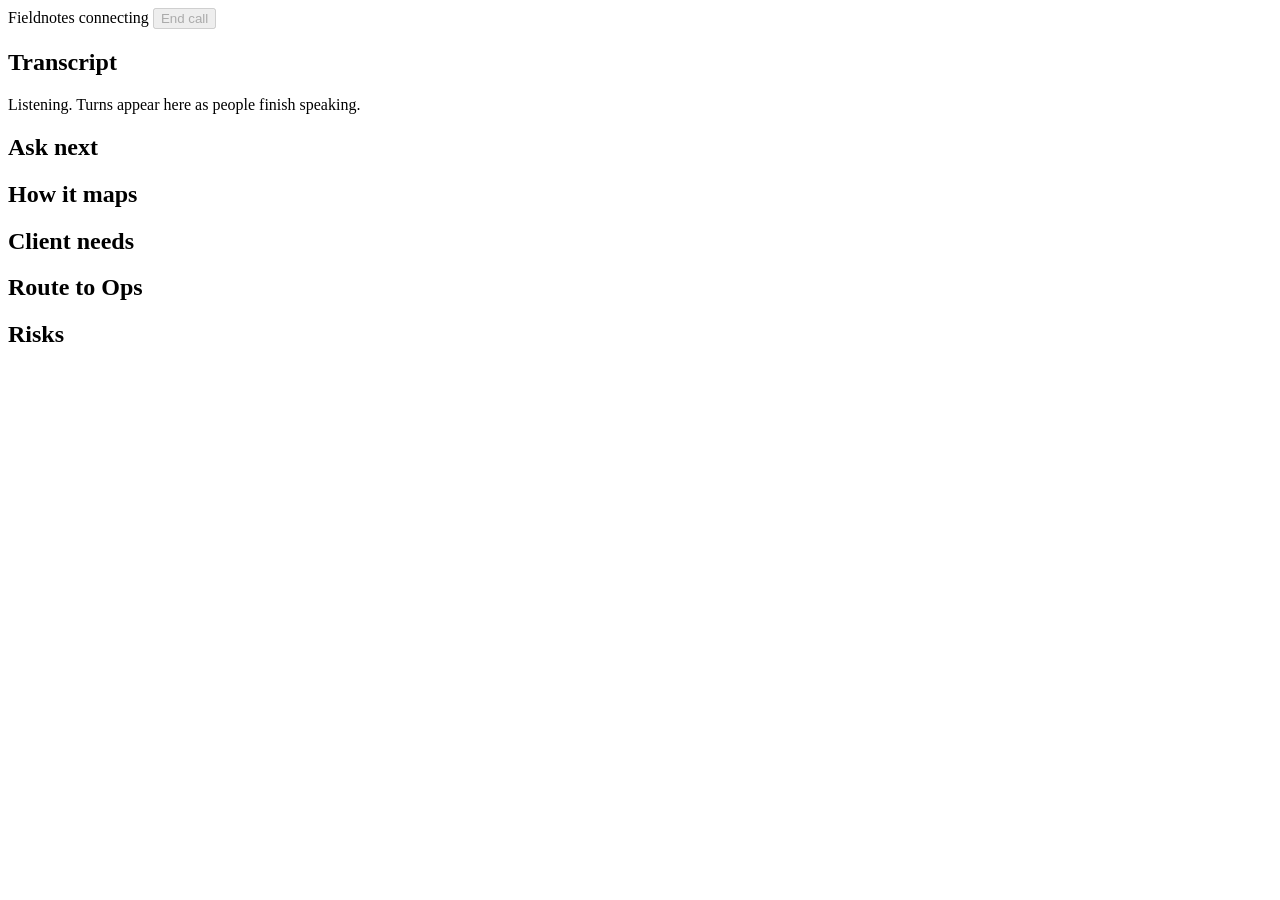
==== src/fieldnotes/web/index.html @ 2b477be9 "Rename to fieldnotes and drop the consent screen - Package, CLI command, env prefix (FIELDNOTES_) an" ====
<!doctype html>
<html lang="en">
<head>
  <meta charset="utf-8">
  <meta name="viewport" content="width=device-width, initial-scale=1">
  <title>Fieldnotes</title>
  <link rel="stylesheet" href="/static/app.css">
  <script src="/static/app.js" defer></script>
</head>
<body>
  <header class="topbar">
    <span class="brand">Fieldnotes</span>
    <span class="state" id="state"><i class="dot"></i><span id="state-text">connecting</span></span>
    <span class="meta" id="latency" title="Client stopped talking to suggestions on screen"></span>
    <span class="meta" id="model"></span>
    <span class="spacer"></span>
    <span class="error" id="error" hidden></span>
    <button class="end" id="end" type="button" disabled>End call</button>
  </header>

  <main class="layout" id="layout">
    <aside class="transcript" aria-label="Transcript">
      <h2>Transcript</h2>
      <ol id="turns"></ol>
      <p class="empty" id="turns-empty">Listening. Turns appear here as people finish speaking.</p>
    </aside>

    <section class="board" id="board" aria-label="Suggestions">
      <div class="col">
        <section class="section" data-section="ask">
          <h2>Ask next</h2>
          <ul></ul>
        </section>
        <section class="section" data-section="mapping">
          <h2>How it maps</h2>
          <ul></ul>
        </section>
      </div>
      <div class="col">
        <section class="section" data-section="needs">
          <h2>Client needs</h2>
          <ul></ul>
        </section>
        <section class="section" data-section="ops">
          <h2>Route to Ops</h2>
          <ul></ul>
        </section>
        <section class="section" data-section="risks">
          <h2>Risks</h2>
          <ul></ul>
        </section>
      </div>
    </section>

    <section class="report" id="report" hidden aria-label="Post-call report">
      <div class="report-head">
        <h2>Post-call report</h2>
        <span class="meta" id="report-path"></span>
        <span class="spacer"></span>
        <button type="button" class="quiet" id="copy-report">Copy</button>
      </div>
      <article id="report-body"></article>
    </section>
  </main>

  <template id="item">
    <li class="item">
      <div class="item-text"></div>
      <div class="item-tools">
        <button type="button" class="icon pin" title="Pin" aria-label="Pin">
          <svg viewBox="0 0 24 24" fill="none" stroke="currentColor" stroke-width="1.8" stroke-linecap="round" stroke-linejoin="round"><path d="M12 17v5"/><path d="M9 3h6l-1 6 4 4H6l4-4z"/></svg>
        </button>
        <button type="button" class="icon dismiss" title="Dismiss" aria-label="Dismiss">
          <svg viewBox="0 0 24 24" fill="none" stroke="currentColor" stroke-width="1.8" stroke-linecap="round"><path d="M6 6l12 12M18 6L6 18"/></svg>
        </button>
      </div>
    </li>
  </template>
</body>
</html>
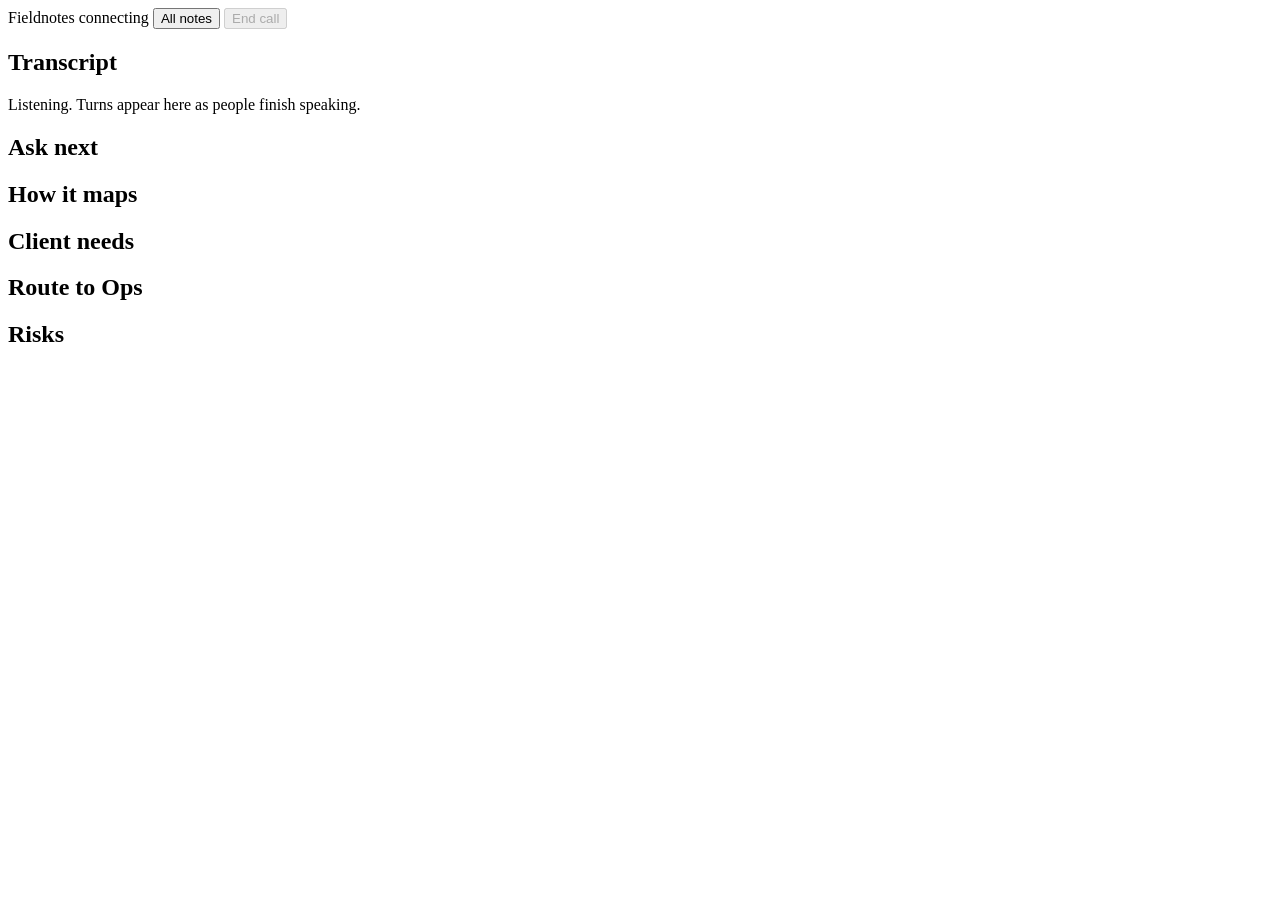
==== commit 78560e3b: "Show only what matters mid-call - Focus view by default: 3 questions, 3 mappings, 2 Ops items, 2 ris" ====
--- a/src/fieldnotes/web/index.html
+++ b/src/fieldnotes/web/index.html
@@ -15,6 +15,7 @@
     <span class="meta" id="model"></span>
     <span class="spacer"></span>
     <span class="error" id="error" hidden></span>
+    <button class="end" id="all-notes" type="button" aria-pressed="false" title="Show every note, not only what matters now">All notes</button>
     <button class="end" id="end" type="button" disabled>End call</button>
   </header>
 
